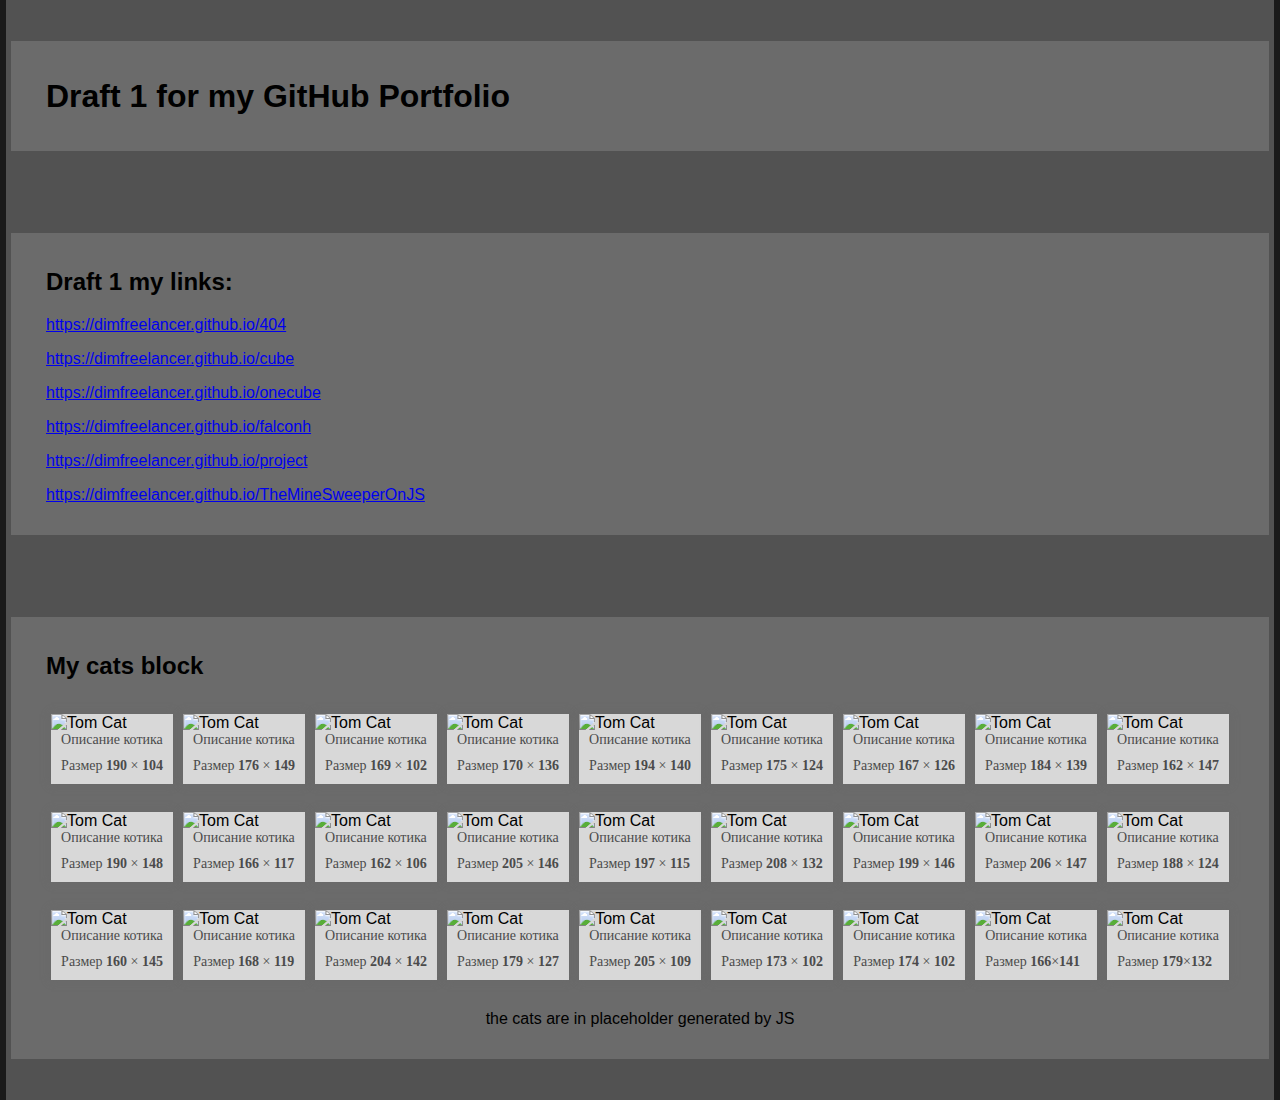
==== index.html @ cd9215f1 "Cats on my first site portfolio index styles and cards" ====
<!DOCTYPE html>
<html lang="en">

<head>
    <meta charset="UTF-8">
    <meta name="viewport" content="width=device-width, initial-scale=1.0">
    <link rel="stylesheet" href="style.css">
    <title>Portfolio on GitHub</title>
</head>

<body>

    <div class="wrapper site_wrapper">


        <div class="block header">

            <h1 class="title ">Draft 1 for my GitHub Portfolio</h1>
        </div><!-- /.block header -->


        <div class="my_links block">
            <h2 class="header_links title">Draft 1 my links:</h2>
            <!-- 
            <a href="http://">simple href</a>
            <a href="http://" target="_blank" rel="noopener noreferrer">to new page</a>
            <a href="mailto:">email:</a>
            <a href="tel:+">tel:</a>
             -->
            <p> <a href="https://dimfreelancer.github.io/404">https://dimfreelancer.github.io/404</a> </p>

            <p><a href="https://dimfreelancer.github.io/cube">https://dimfreelancer.github.io/cube</a> </p>

            <p><a href="https://dimfreelancer.github.io/onecube">https://dimfreelancer.github.io/onecube</a> </p>

            <p><a href="https://dimfreelancer.github.io/falconh">https://dimfreelancer.github.io/falconh</a> </p>

            <p><a href="https://dimfreelancer.github.io/project">https://dimfreelancer.github.io/project</a> </p>

            <p><a
                    href="https://dimfreelancer.github.io/TheMineSweeperOnJS">https://dimfreelancer.github.io/TheMineSweeperOnJS</a>
            </p>
        </div><!-- /.my_links -->


        <div class="my_cats_block block">

            <h2 class="header_cats title">My cats block</h2>

            <div class="app cats">
                <div class="card">
                    <img src="https://placekitten.com/166/141" class="thumb" alt="Tom Cat" title="Tom Cat">
                    <p class="desc">Описание котика</p>
                    <p class="size">Размер <b>166</b>×<b>141</b></p>
                </div><!-- /.card .generated by CatCard -->

                <div class="card">
                    <img src="https://placekitten.com/179/132" class="thumb" alt="Tom Cat" title="Tom Cat">
                    <p class="desc">Описание котика</p>
                    <p class="size">Размер <b>179</b>×<b>132</b></p>
                </div><!-- /.card .generated by CatCard -->


                <p class="description-block">the cats are in placeholder generated by JS</p>
            </div><!-- /.my_cats_block -->


        </div><!-- /.wrapper site_wrapper -->

        <script src="cards.js" defer></script>

</body>

</html>
---- style.css ----
* {
    box-sizing: border-box;
}

body {
    display: flex;
    padding: 0;
    margin: 0;
    font-family: arial, sans-serif;
    background-color: rgb(26, 26, 26);
}

.wrapper {
    display: flex;
    justify-content: space-around;
    margin: 0 auto;
    flex-direction: column;
    background-color: rgb(82, 82, 82);
    width: 1268px;
    height: 100%;
    min-height: 1100px;
}

.block {
    display: block;
    min-width: 768px;
    background: rgb(107, 107, 107);
    /* background: rgb(245, 245, 245); */
    padding: 15px 35px;
    margin: 15px 5px;
}




.cats {
    display: flex;
    flex-wrap: wrap;
    justify-content: space-around;
}
.card {
    background: rgb(216, 216, 216);
    /* border: 1px solid #acacac; */
    margin: 14px 5px;
    box-shadow: 0px 0px 8px dimgrey;
    cursor: pointer;
}
.card:hover {
    box-shadow: 5px 7px 8px grey;
}
img.thumb {
    width: 200px;
    height: 150px;
}
p.size,
p.desc {
    font-family: cursive;
    font-size: 14px;
    padding: 0px 10px 10px;
    margin: 0;
    color: #4b4b4b;
}
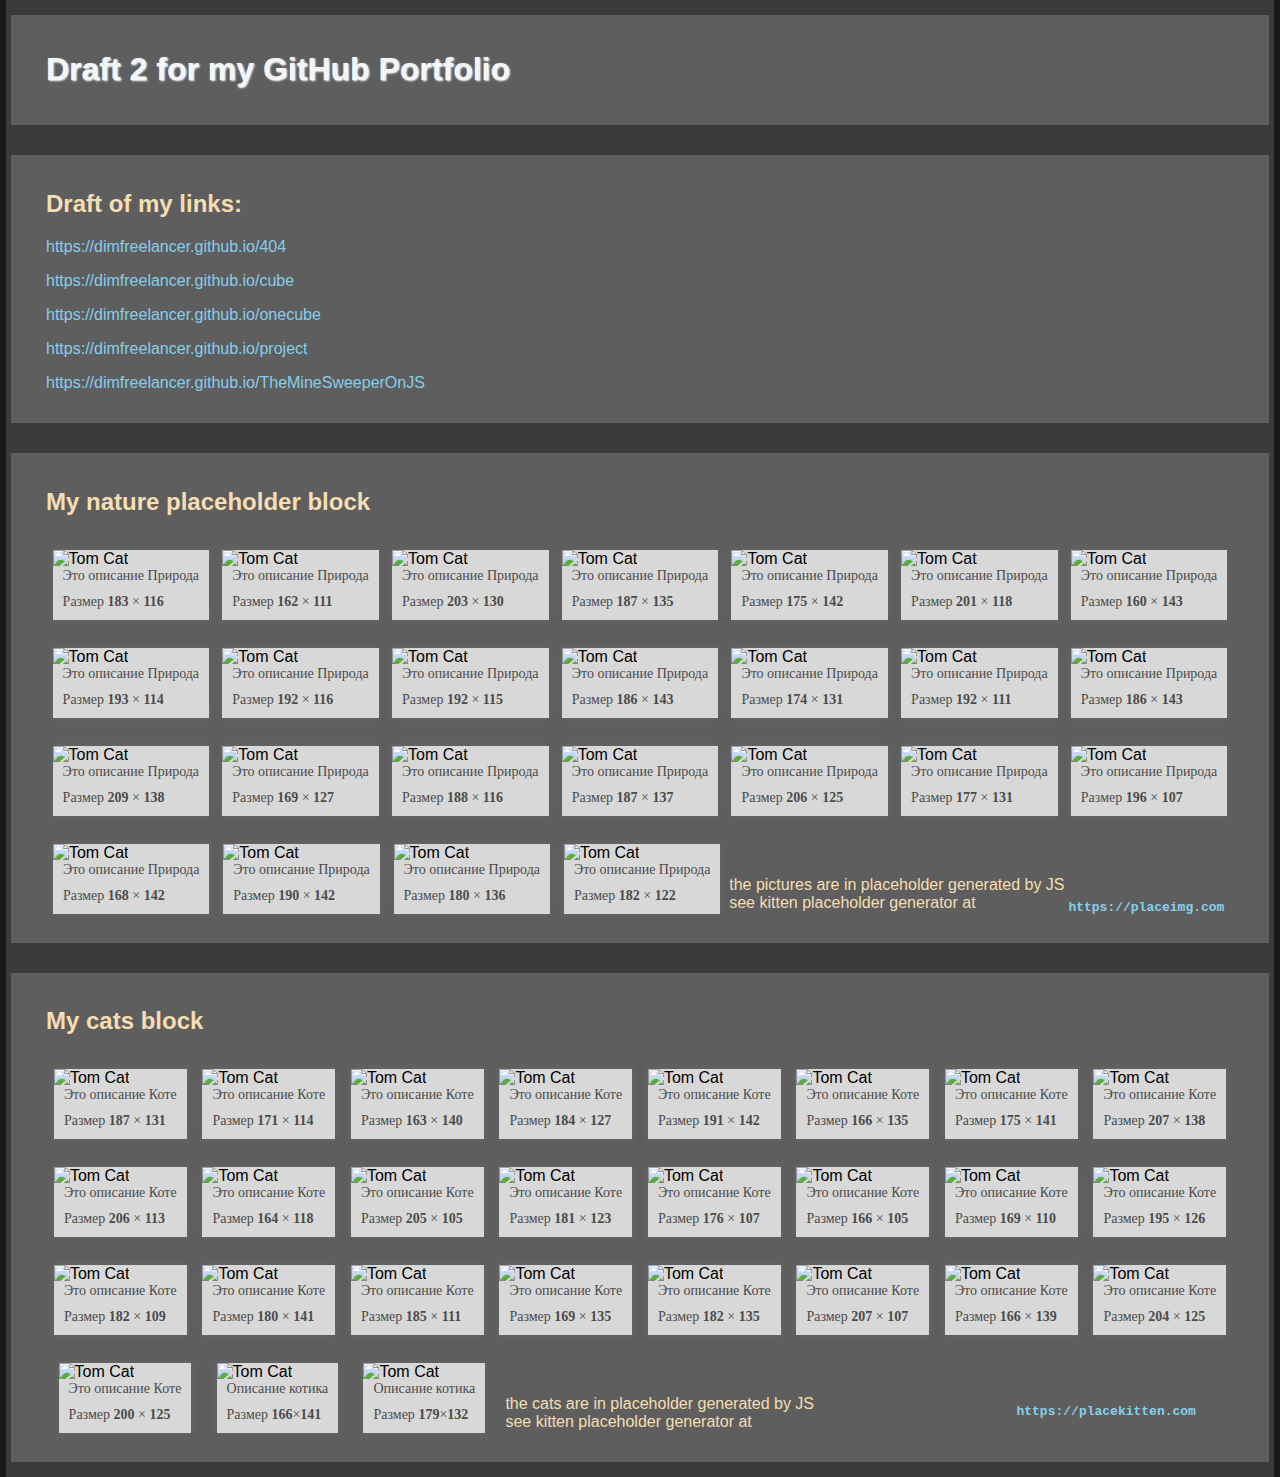
==== commit 170526e0: "Commit with all index my title cat and tech pics" ====
--- a/index.html
+++ b/index.html
@@ -15,39 +15,65 @@
 
         <div class="block header">
 
-            <h1 class="title ">Draft 1 for my GitHub Portfolio</h1>
+            <h1 class="title ">Draft 2 for my GitHub Portfolio</h1>
         </div><!-- /.block header -->
 
 
         <div class="my_links block">
-            <h2 class="header_links title">Draft 1 my links:</h2>
+            <h2 class="header_links title">Draft of my links:</h2>
             <!-- 
             <a href="http://">simple href</a>
             <a href="http://" target="_blank" rel="noopener noreferrer">to new page</a>
             <a href="mailto:">email:</a>
             <a href="tel:+">tel:</a>
              -->
-            <p> <a href="https://dimfreelancer.github.io/404">https://dimfreelancer.github.io/404</a> </p>
+            <p> <a href="https://dimfreelancer.github.io/404" target="_blank" rel="noopener noreferrer">https://dimfreelancer.github.io/404</a> </p>
 
-            <p><a href="https://dimfreelancer.github.io/cube">https://dimfreelancer.github.io/cube</a> </p>
+            <p><a href="https://dimfreelancer.github.io/cube" target="_blank" rel="noopener noreferrer">https://dimfreelancer.github.io/cube</a> </p>
 
-            <p><a href="https://dimfreelancer.github.io/onecube">https://dimfreelancer.github.io/onecube</a> </p>
+            <p><a href="https://dimfreelancer.github.io/onecube" target="_blank" rel="noopener noreferrer">https://dimfreelancer.github.io/onecube</a> </p>
 
-            <p><a href="https://dimfreelancer.github.io/falconh">https://dimfreelancer.github.io/falconh</a> </p>
+            <!-- <p><a href="https://dimfreelancer.github.io/falconh" target="_blank" rel="noopener noreferrer">https://dimfreelancer.github.io/falconh</a> </p> -->
 
-            <p><a href="https://dimfreelancer.github.io/project">https://dimfreelancer.github.io/project</a> </p>
+            <p><a href="https://dimfreelancer.github.io/project" target="_blank" rel="noopener noreferrer">https://dimfreelancer.github.io/project</a> </p>
 
-            <p><a
-                    href="https://dimfreelancer.github.io/TheMineSweeperOnJS">https://dimfreelancer.github.io/TheMineSweeperOnJS</a>
-            </p>
+            <p><a href="https://dimfreelancer.github.io/TheMineSweeperOnJS" target="_blank" rel="noopener noreferrer">https://dimfreelancer.github.io/TheMineSweeperOnJS</a> </p>
         </div><!-- /.my_links -->
 
 
+
         <div class="my_cats_block block">
+            <h2 class="header_cats title">My nature placeholder block</h2>
 
+            <div class="app cats arch" id="arch">
+                <!-- <div class="card">
+                    <img src="https://placekitten.com/166/141" class="thumb" alt="Tom Cat" title="Tom Cat">
+                    <p class="desc">Описание котика</p>
+                    <p class="size">Размер <b>166</b>×<b>141</b></p>
+                    </div>/.card .generated by CatCard
+
+                <div class="card">
+                    <img src="https://placeimg.com/200/148/nature" class="thumb" alt="Tom Cat" title="Tom Cat">
+                    <p class="desc">Это описание nature</p>
+                    <p class="size">Размер <b>200</b> &times; <b>148</b></p>
+                </div> /.card .generated by CatCard
+            -->
+
+                <p class="description-block">the pictures are in placeholder generated by JS<br>
+                see kitten placeholder generator at <a href="https://placeimg.com" target="_blank"
+                        rel="noopener noreferrer">
+                    <pre><b>https://placeimg.com</b></pre>    
+                    </a></p>
+            </div><!-- /.my_cats_block -->
+        </div><!-- my_cats_block block -->
+
+
+        
+
+        <div class="my_cats_block block">
             <h2 class="header_cats title">My cats block</h2>
 
-            <div class="app cats">
+            <div class="app cats" id="cats">
                 <div class="card">
                     <img src="https://placekitten.com/166/141" class="thumb" alt="Tom Cat" title="Tom Cat">
                     <p class="desc">Описание котика</p>
@@ -61,14 +87,22 @@
                 </div><!-- /.card .generated by CatCard -->
 
 
-                <p class="description-block">the cats are in placeholder generated by JS</p>
+                <p class="description-block">the cats are in placeholder generated by JS<br>
+                see kitten placeholder generator at <a href="https://placekitten.com" target="_blank"
+                        rel="noopener noreferrer">
+                    <pre>
+                        <b>https://placekitten.com</b>
+                    </pre>    
+                    </a></p>
             </div><!-- /.my_cats_block -->
+        </div><!-- my_cats_block block -->
 
 
-        </div><!-- /.wrapper site_wrapper -->
+
+
+
+    </div><!-- /.wrapper site_wrapper -->
 
         <script src="cards.js" defer></script>
-
 </body>
-
 </html>--- a/style.css
+++ b/style.css
@@ -10,12 +10,27 @@
     background-color: rgb(26, 26, 26);
 }
 
+
+h1 {
+    color: whitesmoke;
+    text-shadow: 1px 1px 2px #ffffff;
+}
+h2, h3, p {
+    color: wheat;
+}
+a {
+    text-decoration: none;
+    color: skyblue;
+    cursor: pointer;
+}
+
+
 .wrapper {
     display: flex;
     justify-content: space-around;
     margin: 0 auto;
     flex-direction: column;
-    background-color: rgb(82, 82, 82);
+    background-color: rgb(59, 59, 59);
     width: 1268px;
     height: 100%;
     min-height: 1100px;
@@ -24,7 +39,7 @@
 .block {
     display: block;
     min-width: 768px;
-    background: rgb(107, 107, 107);
+    background: rgb(94, 94, 94);
     /* background: rgb(245, 245, 245); */
     padding: 15px 35px;
     margin: 15px 5px;
@@ -33,10 +48,11 @@
 
 
 
-.cats {
+.app.cats {
     display: flex;
     flex-wrap: wrap;
     justify-content: space-around;
+    align-items: flex-end;
 }
 .card {
     background: rgb(216, 216, 216);
